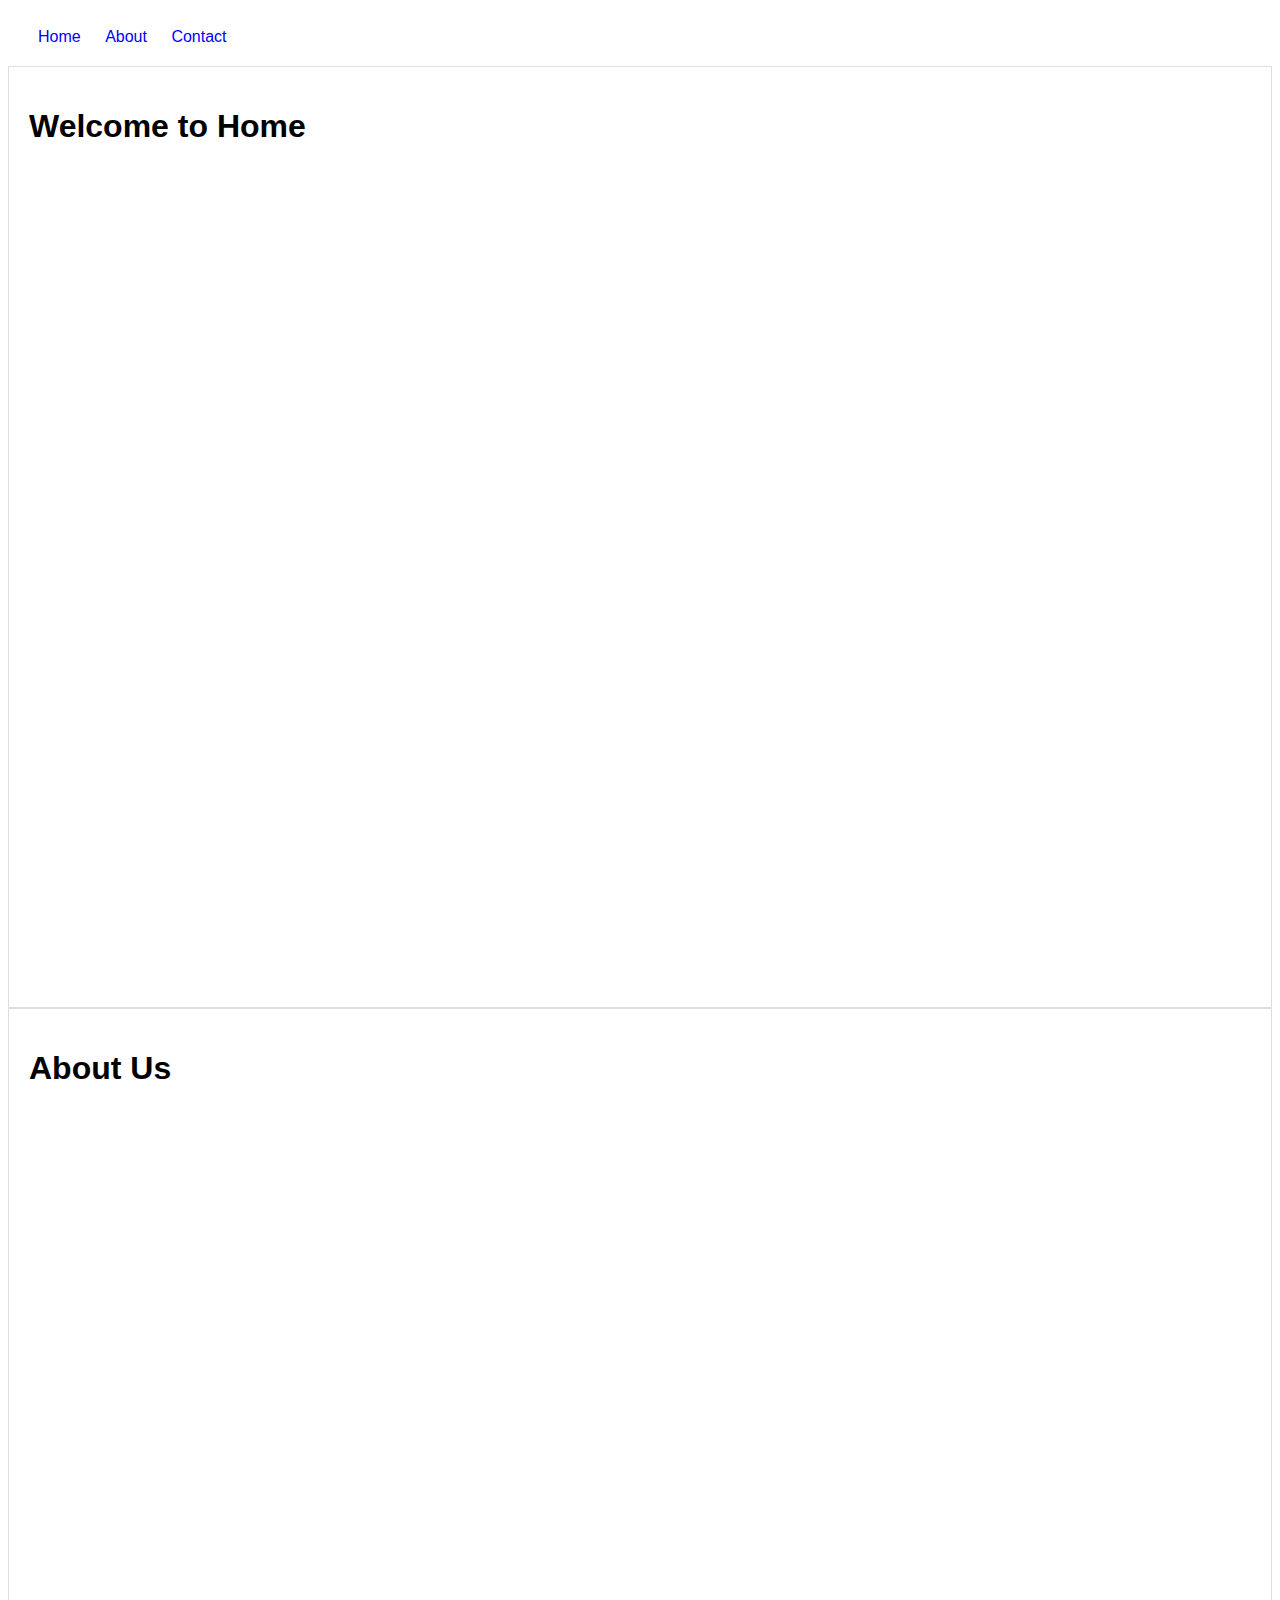
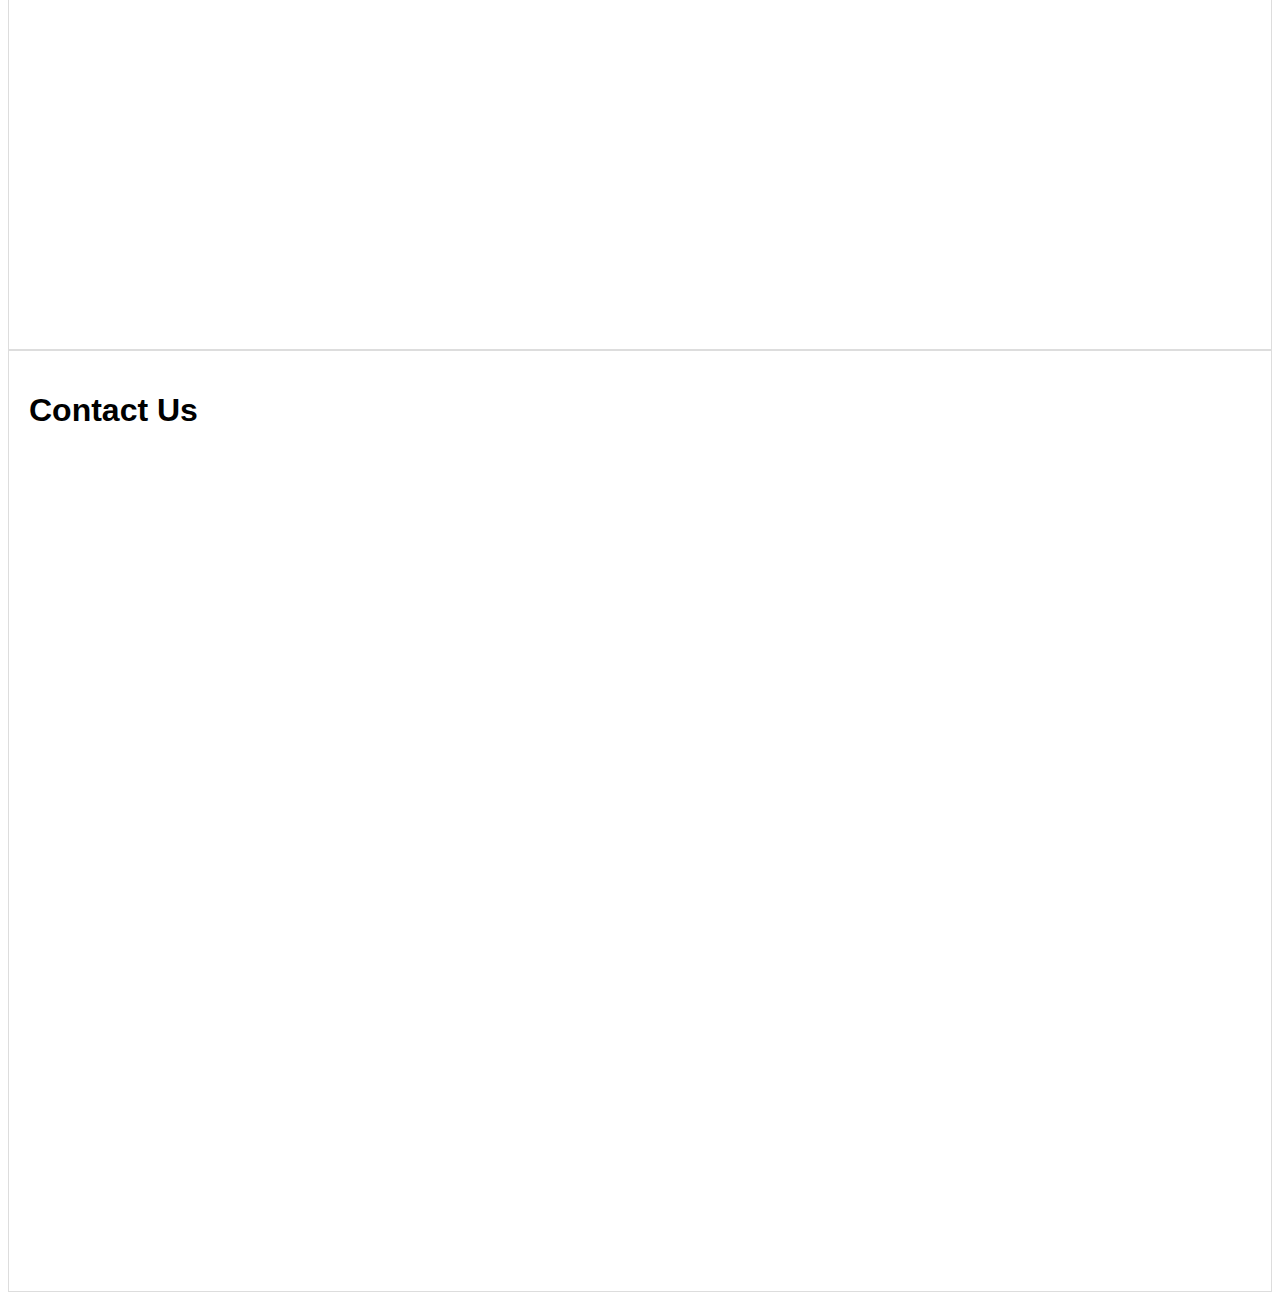
==== Versio2/index.html @ 79c5a1a9 "päivitetty kansio" ====
<!DOCTYPE html>
<html lang="en">
<head>
    <meta charset="UTF-8">
    <meta name="viewport" content="width=device-width, initial-scale=1.0">
    <title>Single Page Website</title>
    <style>
        /* CSS */
        body {
            font-family: Arial, sans-serif;
        }
        header, section {
            padding: 20px;
        }
        nav a {
            margin: 0 10px;
            text-decoration: none;
            color: blue;
        }
        .section {
            height: 100vh;
            border: 1px solid #ddd;
        }
    </style>
</head>
<body>
    <header>
        <nav>
            <a href="#home">Home</a>
            <a href="#about">About</a>
            <a href="#contact">Contact</a>
        </nav>
    </header>
    <section id="home" class="section">
        <h1>Welcome to Home</h1>
    </section>
    <section id="about" class="section">
        <h1>About Us</h1>
    </section>
    <section id="contact" class="section">
        <h1>Contact Us</h1>
    </section>
    <script>
        // JavaScript
        console.log('Website loaded successfully!');
    </script>
</body>
</html>
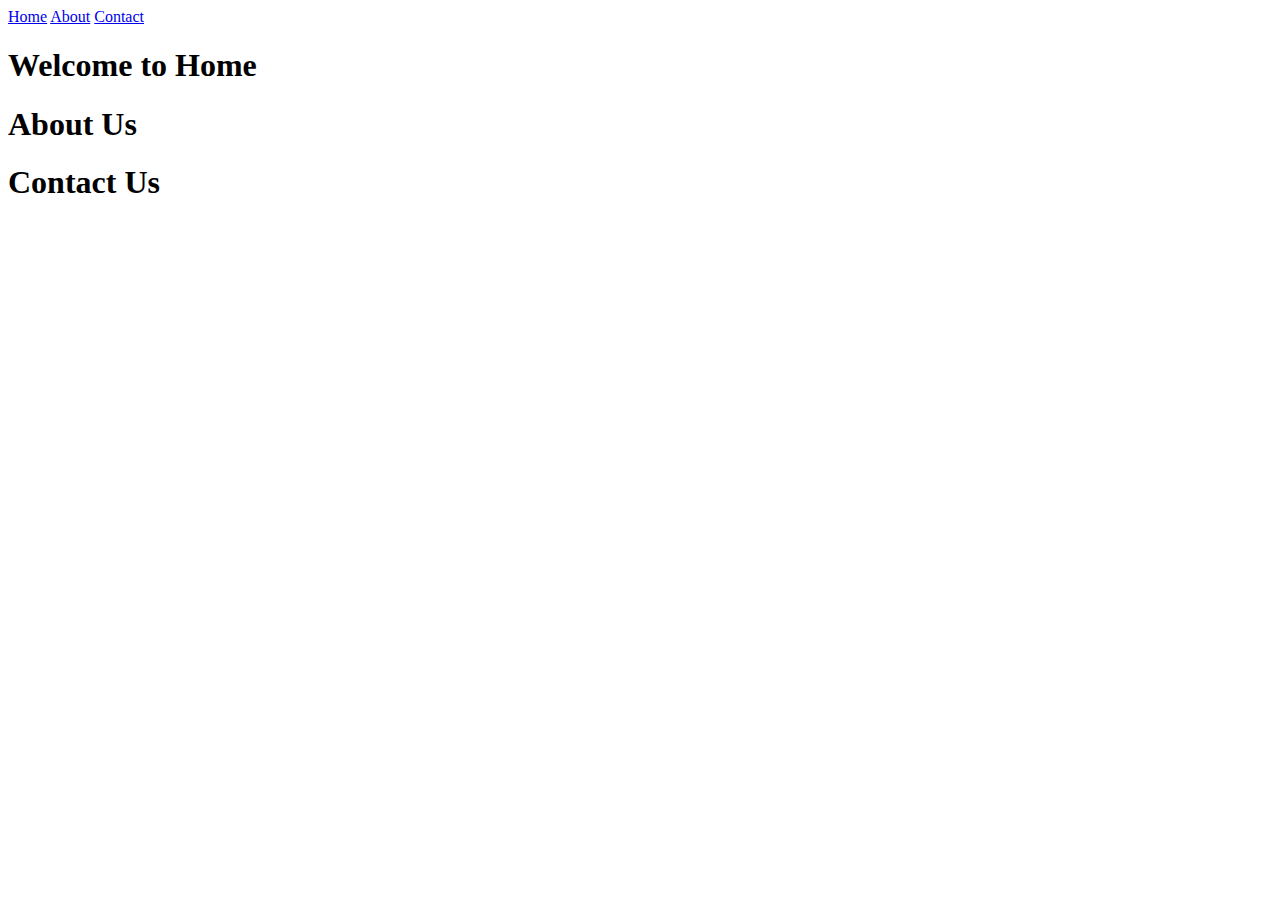
==== commit 10b03447: "update" ====
--- a/Versio2/index.html
+++ b/Versio2/index.html
@@ -4,24 +4,6 @@
     <meta charset="UTF-8">
     <meta name="viewport" content="width=device-width, initial-scale=1.0">
     <title>Single Page Website</title>
-    <style>
-        /* CSS */
-        body {
-            font-family: Arial, sans-serif;
-        }
-        header, section {
-            padding: 20px;
-        }
-        nav a {
-            margin: 0 10px;
-            text-decoration: none;
-            color: blue;
-        }
-        .section {
-            height: 100vh;
-            border: 1px solid #ddd;
-        }
-    </style>
 </head>
 <body>
     <header>
@@ -31,18 +13,14 @@
             <a href="#contact">Contact</a>
         </nav>
     </header>
-    <section id="home" class="section">
+    <section id="home">
         <h1>Welcome to Home</h1>
     </section>
-    <section id="about" class="section">
+    <section id="about">
         <h1>About Us</h1>
     </section>
-    <section id="contact" class="section">
+    <section id="contact">
         <h1>Contact Us</h1>
     </section>
-    <script>
-        // JavaScript
-        console.log('Website loaded successfully!');
-    </script>
 </body>
 </html>
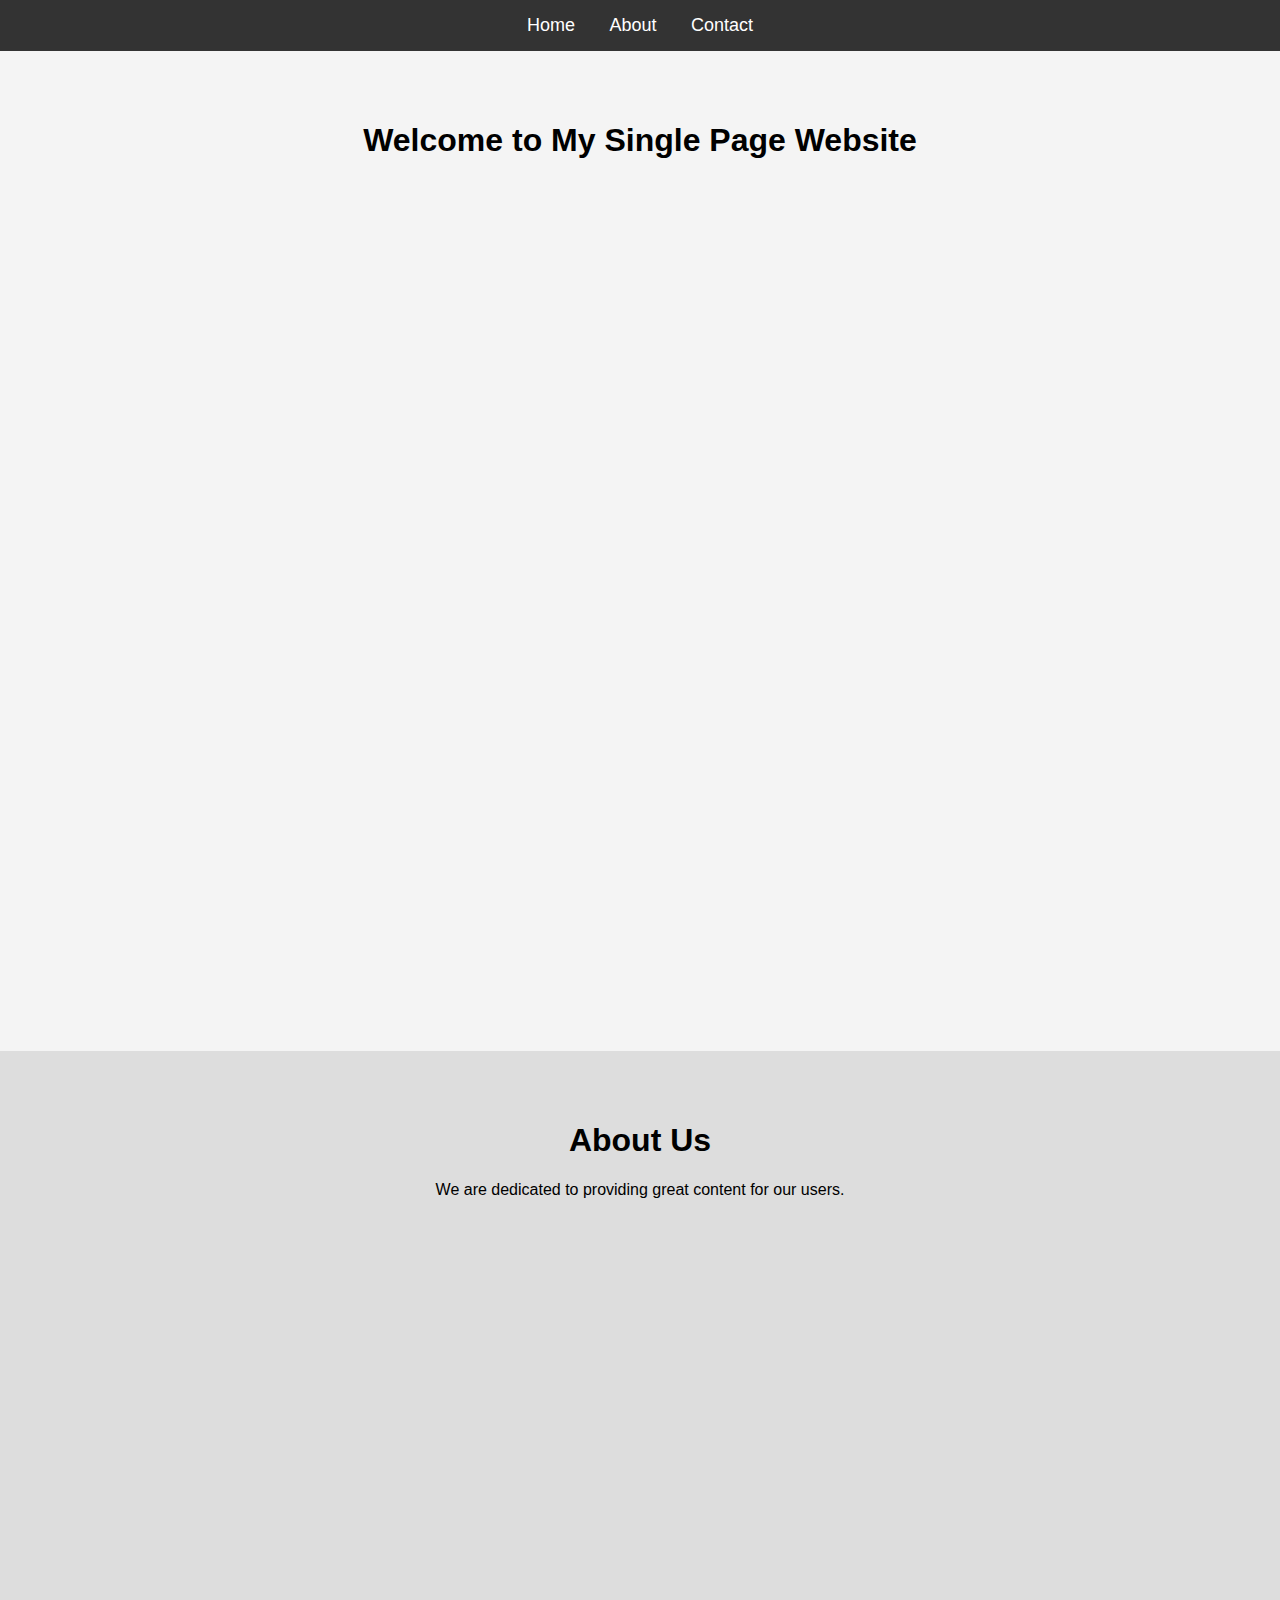
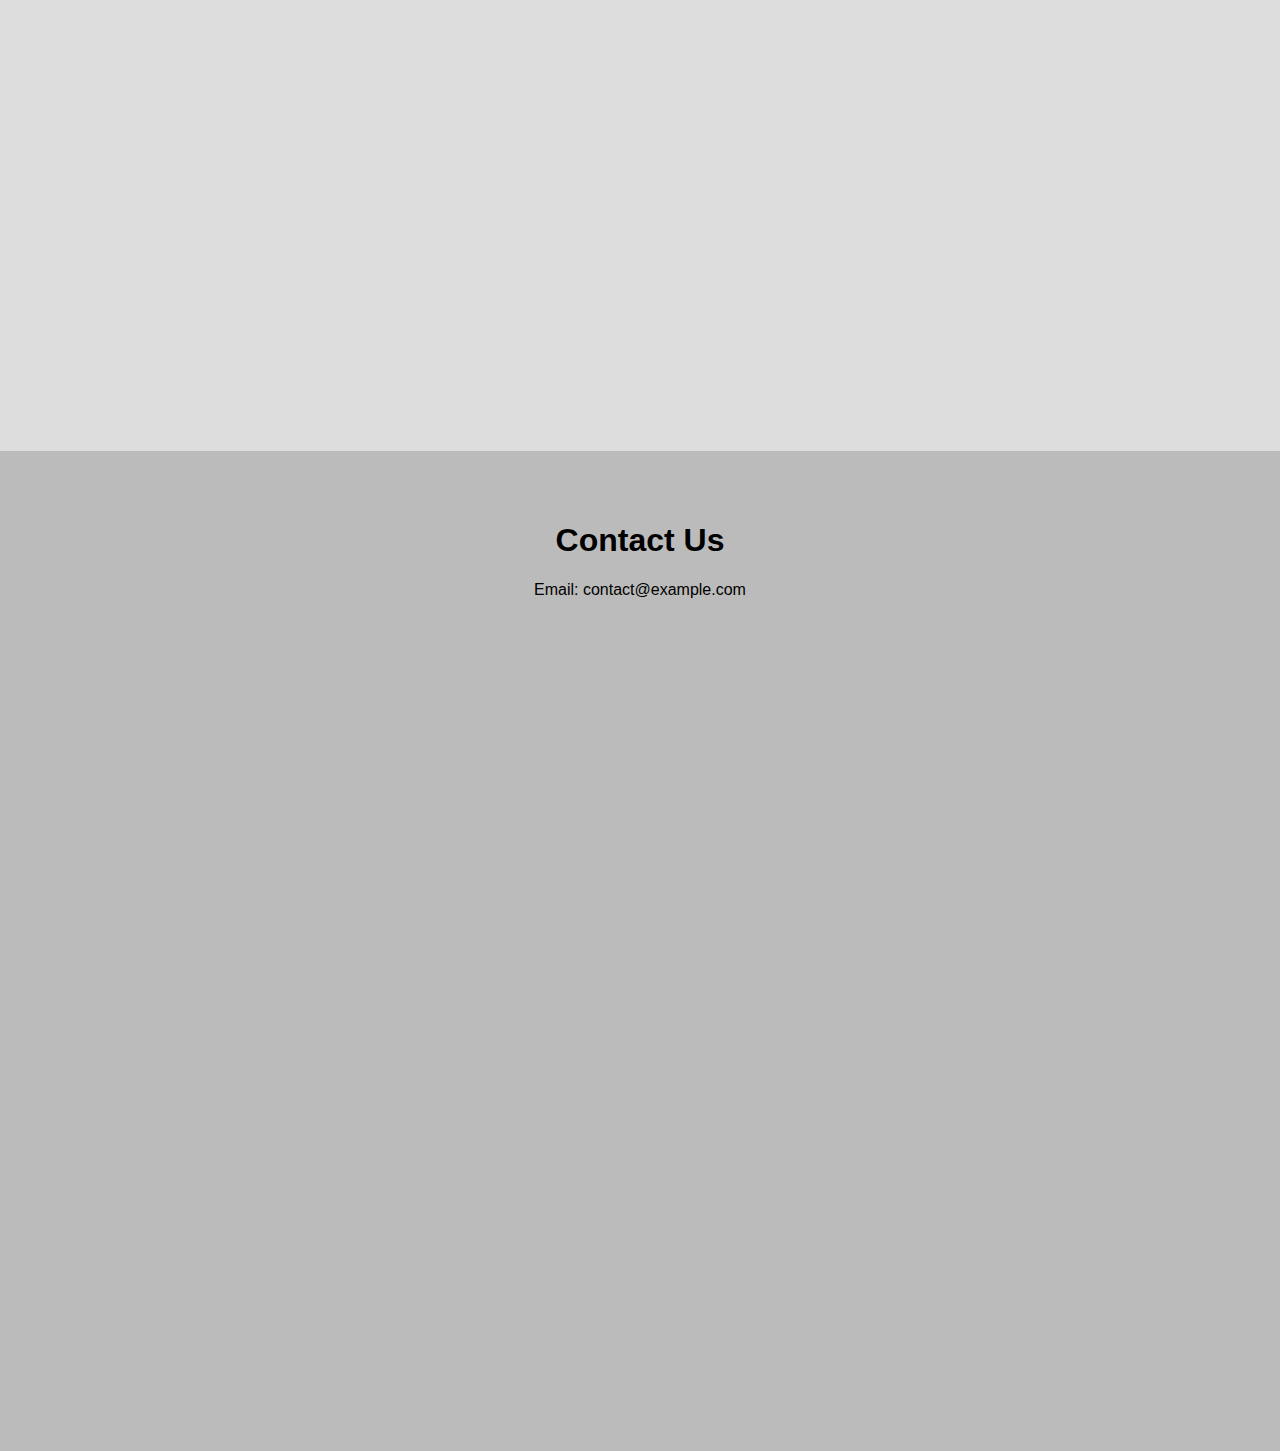
==== commit 2742c4a3: "Initial commit" ====
--- a/Versio2/index.html
+++ b/Versio2/index.html
@@ -4,6 +4,7 @@
     <meta charset="UTF-8">
     <meta name="viewport" content="width=device-width, initial-scale=1.0">
     <title>Single Page Website</title>
+    <link rel="stylesheet" href="styles.css">
 </head>
 <body>
     <header>
@@ -14,13 +15,17 @@
         </nav>
     </header>
     <section id="home">
-        <h1>Welcome to Home</h1>
+        <h1>Welcome to My Single Page Website</h1>
     </section>
     <section id="about">
         <h1>About Us</h1>
+        <p>We are dedicated to providing great content for our users.</p>
     </section>
     <section id="contact">
         <h1>Contact Us</h1>
+        <p>Email: contact@example.com</p>
     </section>
+
+    <script src="scripts.js"></script>
 </body>
 </html>
--- a/Versio2/styles.css
+++ b/Versio2/styles.css
@@ -0,0 +1,36 @@
+/* CSS for better layout and readability */
+body {
+    font-family: Arial, sans-serif;
+    margin: 0;
+    padding: 0;
+    text-align: center;
+}
+
+header {
+    background-color: #333;
+    padding: 15px;
+}
+
+nav a {
+    color: white;
+    text-decoration: none;
+    margin: 0 15px;
+    font-size: 18px;
+}
+
+section {
+    padding: 50px;
+    height: 100vh;
+}
+
+#home {
+    background-color: #f4f4f4;
+}
+
+#about {
+    background-color: #ddd;
+}
+
+#contact {
+    background-color: #bbb;
+}
